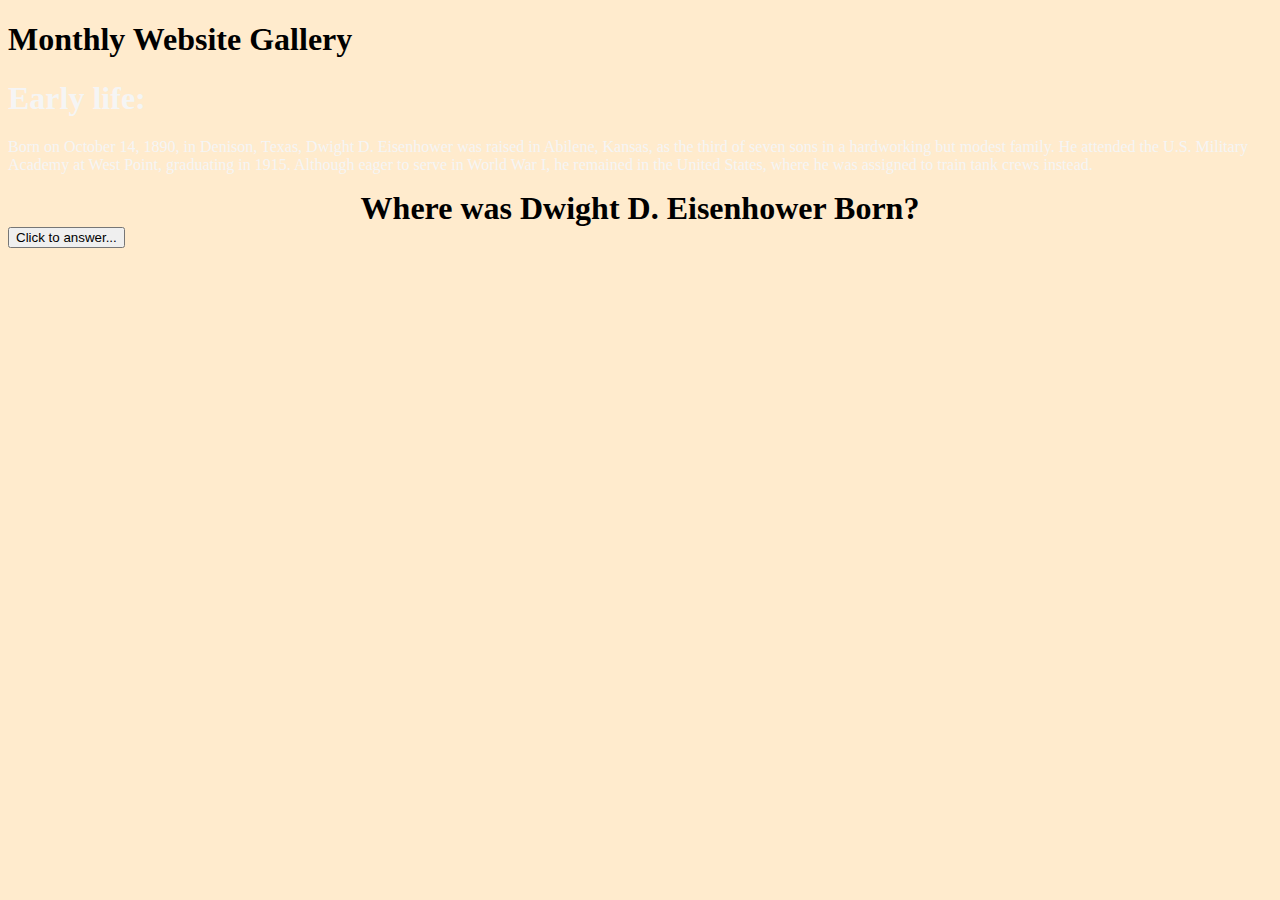
==== Earlylife.html @ e4bcd368 "Added early life + Home layout" ====
<!doctype html>
<html lang="en">
    <head>
        <title>Dwight D. Eisenhower</title>
        <!-- Required meta tags -->
        <meta charset="utf-8" />
        <meta
            name="viewport"
            content="width=device-width, initial-scale=1, shrink-to-fit=no"
        />

        <!-- Bootstrap CSS v5.2.1 -->
        <link
            href="https://cdn.jsdelivr.net/npm/bootstrap@5.3.2/dist/css/bootstrap.min.css"
            rel="stylesheet"
            integrity="sha384-T3c6CoIi6uLrA9TneNEoa7RxnatzjcDSCmG1MXxSR1GAsXEV/Dwwykc2MPK8M2HN"
            crossorigin="anonymous"
        />
        <link rel="stylesheet" href="style.css">
    </head>

    <body>
        <header>
            <!-- place navbar here -->
            <h1 class="pt-3 colorchange text-center">Monthly Website Gallery</h1>        
        </header>
        <main>
           
         <div class="bg-dark info col-lg-12 col-md-12 col-sm-12">
            <h1>Early life:</h1>  <p>Born on October 14, 1890, in Denison, Texas, Dwight D. Eisenhower was raised in Abilene, Kansas, as the third of seven sons in a hardworking but modest family. He attended the U.S. Military Academy at West Point, graduating in 1915. Although eager to serve in World War I, he remained in the United States, where he was assigned to train tank crews instead.</p>
       
        </div class="d-flex justify-content-center">
           <h1 class="realign">Where was Dwight D. Eisenhower Born?</h1>
           <button class="bg-danger " >Click to answer...</button>
 
      
        </main>
        <footer>

        </footer>
        <!-- Bootstrap JavaScript Libraries -->
        <script
            src="https://cdn.jsdelivr.net/npm/@popperjs/core@2.11.8/dist/umd/popper.min.js"
            integrity="sha384-I7E8VVD/ismYTF4hNIPjVp/Zjvgyol6VFvRkX/vR+Vc4jQkC+hVqc2pM8ODewa9r"
            crossorigin="anonymous"
        ></script>

        <script
            src="https://cdn.jsdelivr.net/npm/bootstrap@5.3.2/dist/js/bootstrap.min.js"
            integrity="sha384-BBtl+eGJRgqQAUMxJ7pMwbEyER4l1g+O15P+16Ep7Q9Q+zqX6gSbd85u4mG4QzX+"
            crossorigin="anonymous"
        ></script>
    </body>
</html>
---- style.css ----
.center {
    margin: auto;
    margin-top: 100px;
    margin-bottom: auto;
 }
 
 /* width */
::-webkit-scrollbar {
    width: 20px;
  }
  
  /* Track */
  ::-webkit-scrollbar-track {
    box-shadow: inset 0 0 5px darkgreen; 
    border-radius: 10px;
  }
   
  /* Handle */
  ::-webkit-scrollbar-thumb {
    background: black; 
    border-radius: 10px;
  }
  
  /* Handle on hover */
  ::-webkit-scrollbar-thumb:hover {
    background: whitesmoke; 
  }

  body {
    background-color: blanchedalmond;
  }
  .cell {cursor: cell;}
  
.css-button-gradient--8 {
    min-width: 130px;
    height: 40px;
    color: #fff;
    padding: 5px 10px;
    font-weight: bold;
    cursor: pointer;
    transition: all 0.3s ease;
    position: relative;
    display: inline-block;
    outline: none;
    border-radius: 5px;
    border: none;
    background-size: 120% auto;
    background-image: linear-gradient(315deg, #7b4397 0%, #dc2430 75%);
  }
  .css-button-gradient--8:hover {
    background-position: right center;
  }
  .css-button-gradient--8:active {
    top: 2px;
  }
  .scale-up-center {
	-webkit-animation: scale-up-center 0.4s cubic-bezier(0.390, 0.575, 0.565, 1.000) both;
	        animation: scale-up-center 0.4s cubic-bezier(0.390, 0.575, 0.565, 1.000) both;
}

.navbar {
    position: sticky;
}

.hovereffect {
    width: 400%;
    height: 400%;
    float: left;
    overflow: hidden;
    position: relative;
    text-align: center;
    cursor: default;
    background: #42b078;
  }
  
  .hovereffect .overlay {
   
    position: absolute;
    overflow: hidden;
    top: 0;
    left: 0;
    padding: 50px 20px;
  }
  
  .hovereffect img {
    display: block;
    position: relative;
    max-width: none;
    width: calc(100% + 20px);
    -webkit-transition: opacity 0.35s, -webkit-transform 0.35s;
    transition: opacity 0.35s, transform 0.35s;
    -webkit-transform: translate3d(-10px,0,0);
    transform: translate3d(-10px,0,0);
    -webkit-backface-visibility: hidden;
    backface-visibility: hidden;
  }
  
  .hovereffect:hover img {
    opacity: 0.4;
    filter: alpha(opacity=40);
    -webkit-transform: translate3d(0,0,0);
    transform: translate3d(0,0,0);
  }
  
  .hovereffect h2 {
    text-transform: uppercase;
    color: #fff;
    text-align: center;
    position: relative;
    font-size: 17px;
    overflow: hidden;
    padding: 0.5em 0;
    background-color: transparent;
  }
  
  .hovereffect h2:after {
    position: absolute;
    bottom: 0;
    left: 0;
    width: 100%;
    height: 2px;
    background: #fff;
    content: '';
    -webkit-transition: -webkit-transform 0.35s;
    transition: transform 0.35s;
    -webkit-transform: translate3d(-100%,0,0);
    transform: translate3d(-100%,0,0);
  }
  
  .hovereffect:hover h2:after {
    -webkit-transform: translate3d(0,0,0);
    transform: translate3d(0,0,0);
  }
  
  .hovereffect a, .hovereffect p {
    color: #FFF;
    opacity: 0;
    filter: alpha(opacity=0);
    -webkit-transition: opacity 0.35s, -webkit-transform 0.35s;
    transition: opacity 0.35s, transform 0.35s;
    -webkit-transform: translate3d(100%,0,0);
    transform: translate3d(100%,0,0);
  }
  
  .hovereffect:hover a, .hovereffect:hover p {
    opacity: 1;
    filter: alpha(opacity=100);
    -webkit-transform: translate3d(0,0,0);
    transform: translate3d(0,0,0);
  }

  .color {
background-color: rgb(230, 157, 129);
  }

  .navtext {
color: black;
  }
  
  .colorchange {
color: black;
transition-duration: 2s;
  }

  .colorchange:hover {
    color: white;
    transition-duration: 2s;
    transform: scale(1.3); 
      }

      .resise {
        transition-duration: 2s;
          }

          .resise:hover {
      
            transition-duration: 2s;
            transform: scale(1.1);
            border-radius: 10px; 
            border-color: red;
              }
      
  .footer {
    padding-top: 200px;
    color: black;
  }

  .info {
    color: whitesmoke;
    
  }

  .realign {
text-align: center;
margin: auto;
  }
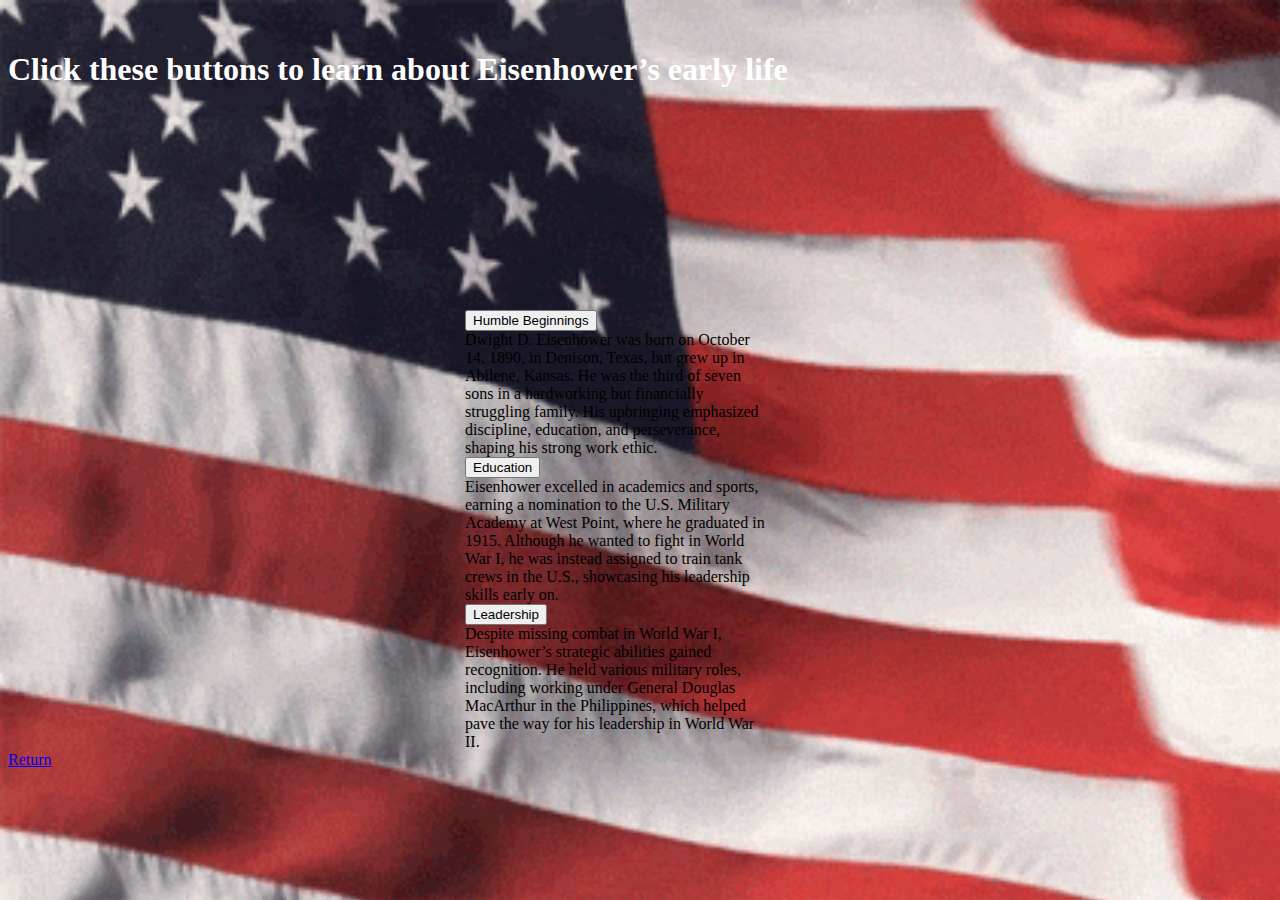
==== commit e1829cbb: "Fixed early life html page" ====
--- a/Earlylife.html
+++ b/Earlylife.html
@@ -22,17 +22,58 @@
     <body>
         <header>
             <!-- place navbar here -->
-            <h1 class="pt-3 colorchange text-center">Monthly Website Gallery</h1>        
+                   
         </header>
         <main>
-           
-         <div class="bg-dark info col-lg-12 col-md-12 col-sm-12">
-            <h1>Early life:</h1>  <p>Born on October 14, 1890, in Denison, Texas, Dwight D. Eisenhower was raised in Abilene, Kansas, as the third of seven sons in a hardworking but modest family. He attended the U.S. Military Academy at West Point, graduating in 1915. Although eager to serve in World War I, he remained in the United States, where he was assigned to train tank crews instead.</p>
-       
-        </div class="d-flex justify-content-center">
-           <h1 class="realign">Where was Dwight D. Eisenhower Born?</h1>
-           <button class="bg-danger " >Click to answer...</button>
- 
+            <h1 class="pt-3 colorchange text-center changes">Click these buttons to learn about Eisenhower’s early life </h1>
+<div class="adj">
+           <!-- Bootstrap Card Wrapper -->
+<div class="card text-center p-3" style="width: 350px; margin: auto;">
+    <div class="d-flex justify-content-center flex-column align-items-center">
+        
+        <!-- Humble Beginnings -->
+        <button class="btn btn-primary mb-2" type="button" data-bs-toggle="collapse" data-bs-target="#collapseHumble">
+            Humble Beginnings
+        </button>
+        <div class="collapse collapse-horizontal" id="collapseHumble">
+            <div class="card card-body text-center" style="width: 300px;">
+                Dwight D. Eisenhower was born on October 14, 1890, in Denison, Texas, but grew up in Abilene, Kansas. 
+                He was the third of seven sons in a hardworking but financially struggling family. His upbringing emphasized 
+                discipline, education, and perseverance, shaping his strong work ethic.
+            </div>
+        </div>
+
+        <!-- Education -->
+        <button class="btn btn-primary mb-2" type="button" data-bs-toggle="collapse" data-bs-target="#collapseEducation">
+            Education
+        </button>
+        <div class="collapse collapse-horizontal" id="collapseEducation">
+            <div class="card card-body text-center" style="width: 300px;">
+                Eisenhower excelled in academics and sports, earning a nomination to the U.S. Military Academy at West Point, 
+                where he graduated in 1915. Although he wanted to fight in World War I, he was instead assigned to train 
+                tank crews in the U.S., showcasing his leadership skills early on.
+            </div>
+        </div>
+
+        <!-- Leadership -->
+        <button class="btn btn-primary" type="button" data-bs-toggle="collapse" data-bs-target="#collapseLeadership">
+            Leadership
+        </button>
+        <div class="collapse collapse-horizontal" id="collapseLeadership">
+            <div class="card card-body text-center" style="width: 300px;">
+                Despite missing combat in World War I, Eisenhower’s strategic abilities gained recognition. He held various 
+                military roles, including working under General Douglas MacArthur in the Philippines, which helped pave the 
+                way for his leadership in World War II.
+            </div>
+        </div>
+    </div>
+</div>
+</div>
+<div class="d-flex justify-content-center">
+    <a href="index.html" class="btn btn-primary px-3 py-2 text-center">Return</a>
+</div>
+
+
       
         </main>
         <footer>
@@ -40,7 +81,7 @@
         </footer>
         <!-- Bootstrap JavaScript Libraries -->
         <script
-            src="https://cdn.jsdelivr.net/npm/@popperjs/core@2.11.8/dist/umd/popper.min.js"
+            src="https://cdn.jshdelivr.net/npm/@popperjs/core@2.11.8/dist/umd/popper.min.js"
             integrity="sha384-I7E8VVD/ismYTF4hNIPjVp/Zjvgyol6VFvRkX/vR+Vc4jQkC+hVqc2pM8ODewa9r"
             crossorigin="anonymous"
         ></script>
--- a/style.css
+++ b/style.css
@@ -158,12 +158,12 @@
   }
   
   .colorchange {
-color: black;
+color: white;
 transition-duration: 2s;
   }
 
   .colorchange:hover {
-    color: white;
+    color: red;
     transition-duration: 2s;
     transform: scale(1.3); 
       }
@@ -194,5 +194,47 @@
 text-align: center;
 margin: auto;
   }
-  
-  
+
+  .boxzone {
+    display: inline-block; /* Makes the background size fit the content */
+    padding: 20px; /* Adjust padding for spacing */
+    text-align: center;
+    background: #f8f9fa; /* Optional: Set background color */
+    border-radius: 10px; /* Optional: Add rounded corners */
+
+}
+
+
+.container {
+  display: flex;
+  justify-content: center; /* Centers horizontally */
+  align-items: center; /* Centers vertically */
+  min-height: 100vh; /* Makes the container take the full viewport height */
+}
+
+body {
+  background-image:  url('giphy.gif');
+  background-repeat: no-repeat;
+  background-size: cover;
+}
+
+img {
+  width: 500px;
+  height: 500px;
+  margin: auto;
+}
+
+.adj {
+  margin: auto;
+  padding-top: 200px ;
+}
+
+.changes {
+  padding-top: 30px;
+}
+
+.HREF {
+  margin: auto;
+  padding-left: 100px;
+  padding-right: 100px;
+}